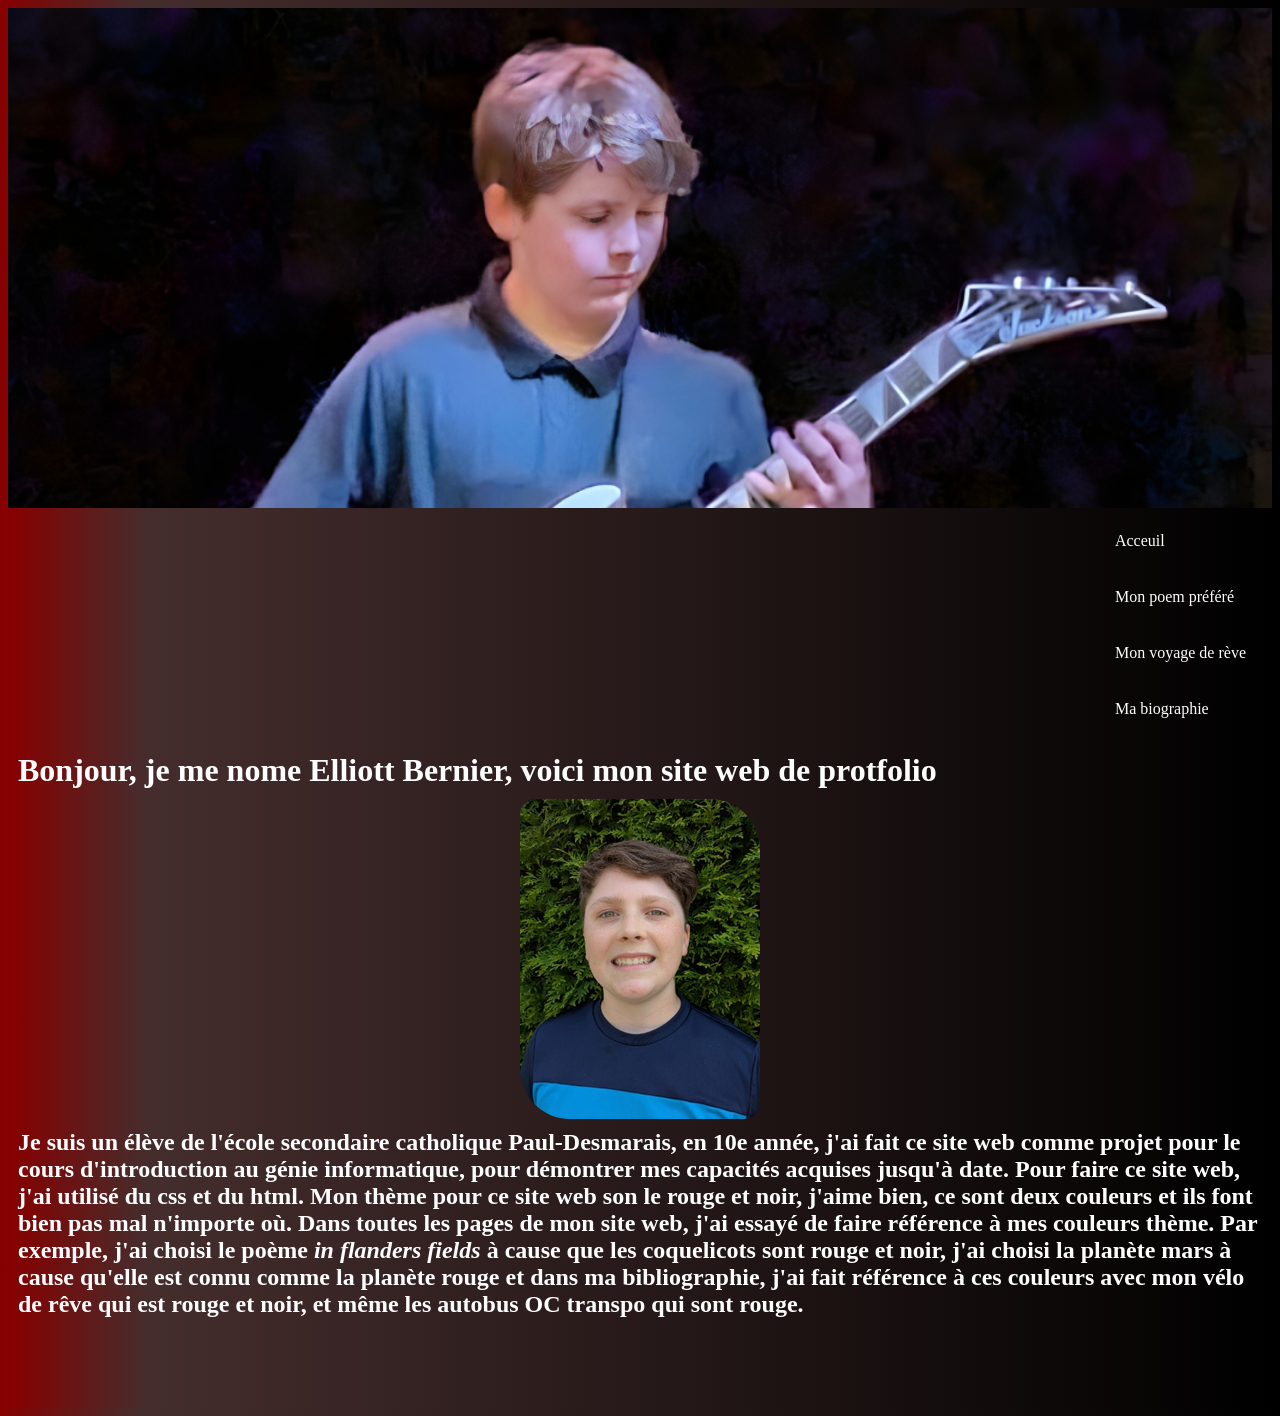
==== index.html @ 3239055d "Update index.html" ====
<!DOCTYPE html>

<html>

	<head><!--definir le titre, les charactères et un lien vers mon css-->
		<meta charset="UTF-8">
		<title>Mon portfolio</title>
		<link rel="stylesheet"href="css/styles.css">
		<!--les styles css pour cette page-->
		<style>.parallax {/*https://www.w3schools.com/howto/howto_css_parallax.asp*/
			/* The image used */
			background-image: url("images/elliott_guitare.png");

			/* Definir la gandeur */
			min-height: 500px; 

			/* Créé l'effet paralax */
			background-attachment: fixed;
			background-position: center;
			background-repeat: no-repeat;
			background-size: cover;
			}
			/*Definir les paramêtres de l'image arondie*/
			.image_ronde {/*https://www.w3schools.com/css/css3_borders.asp*/
				border-radius: 15px 50px;
				background-image: url("images/Elliott.png");
				padding: 20px;
				width: 200px;
				height: 280px;
				display: block;/*https://www.w3schools.com/css/css3_image_center.asp*/
				margin: auto;
			}
		</style>
	</head>
	<!--arrière plan en gradient-->
	<body style="background-image: linear-gradient(90deg, #870000 0%, #452D2D 11%, #000000 100%);"><!--https://cssgradient.io/-->
		<!--metre l'arrière plan de guitare a mon paralax-->
		<div class="parallax"></div>
		<!--la partie du paralax qui apparait par desus l'image-->
		<div style="height:900px;background-image: linear-gradient(90deg, #870000 0%, #452D2D 11%, #000000 100%);">
			<!--bare de navigation du haut de la page-->
			<div class="navbar">
				<ul>
					<li><a href="index.html"> Acceuil</a></li>
					<li><a href="Poem.html"> Mon poem préféré</a></li>
					<li><a href="Voyage.html">Mon voyage de rève</a></li>
					<li><a href="Biographie.html"> Ma biographie</a></li>
				</ul>
			</div>
			<h1>Bonjour, je me nome Elliott Bernier, voici mon site web de protfolio</h1>
			<div class="image_ronde"></div>
			<h2>Je suis un élève de l'école secondaire catholique Paul-Desmarais, en 10e année, j'ai fait ce site web comme projet pour le cours d'introduction au génie informatique, pour démontrer mes capacités acquises jusqu'à date. Pour faire ce site web, j'ai utilisé du css et du html. Mon thème pour ce site web son le rouge et noir, j'aime bien, ce sont deux couleurs et ils font bien pas mal n'importe où. Dans toutes les pages de mon site web, j'ai essayé de faire référence à mes couleurs thème. Par exemple, j'ai choisi le poème <i>in flanders fields</i> à cause que les coquelicots sont rouge et noir, j'ai choisi la planète mars à cause qu'elle est connu comme la planète rouge et dans ma bibliographie, j'ai fait référence à ces couleurs avec mon vélo de rêve qui est rouge et noir, et même les autobus OC transpo qui sont rouge.</h2>
		</div>
	

		
	</body>
	
</html>
---- css/styles.css ----
body {
  margin-left: 75;
  padding: 0;
}

/*metre des marges aux images*/
img {
  margin: 15px;
}

/*mes styles de texte*/
h1, h2, h3, h4, p, li {
  margin: 10px;
  color: white;
}
/*styles pour les tables*/
table, td, th {
  border: 1px solid white;
}


/*style de la bare de navigation d'en haut*/
/*metre la bare de navigation a gauche*/
.navbar {
  display: flex;
  justify-content: flex-end;/*https://css-tricks.com/snippets/css/a-guide-to-flexbox/*/
}

/*https://www.w3schools.com/css/css_navbar.asp*/
/*enlevé le point et la marge du "un-orderd list"*/
.navbar ul {
  list-style-type: none;
  margin: 0;
  padding: 0;
}

/*styles du text de la bare de navigation*/
.navbar a {
  display: block;
  color: white;
  padding: 14px 16px;
  text-decoration: none;
}

/*pas nécéssaire mais je garde au cas ou j'en ai besoin
.navbar a:hover:not(.active) {
  background-color: #111111;
}
*/

/*ligne pointé rouge*/
hr {
  border-top: 3px dotted #870000;
  border-bottom: 0px;
}
/*enlevé le point et la marge du "un-orderd list"*/
.vbar ul {
  list-style-type: none;
  margin: 0;
  padding: 0;
  width: 200px;
  background-color: #000000;
}
/*styles du text de la bare de navigation*/
.vbar li a {
  display: block;
  color: white;
  padding: 8px 16px;
  text-decoration: none;
}

/* Changé la couleur quand le curseur est sur le lien */
.vbar li a:hover {
  background-color: #252525;
  color: white;
}
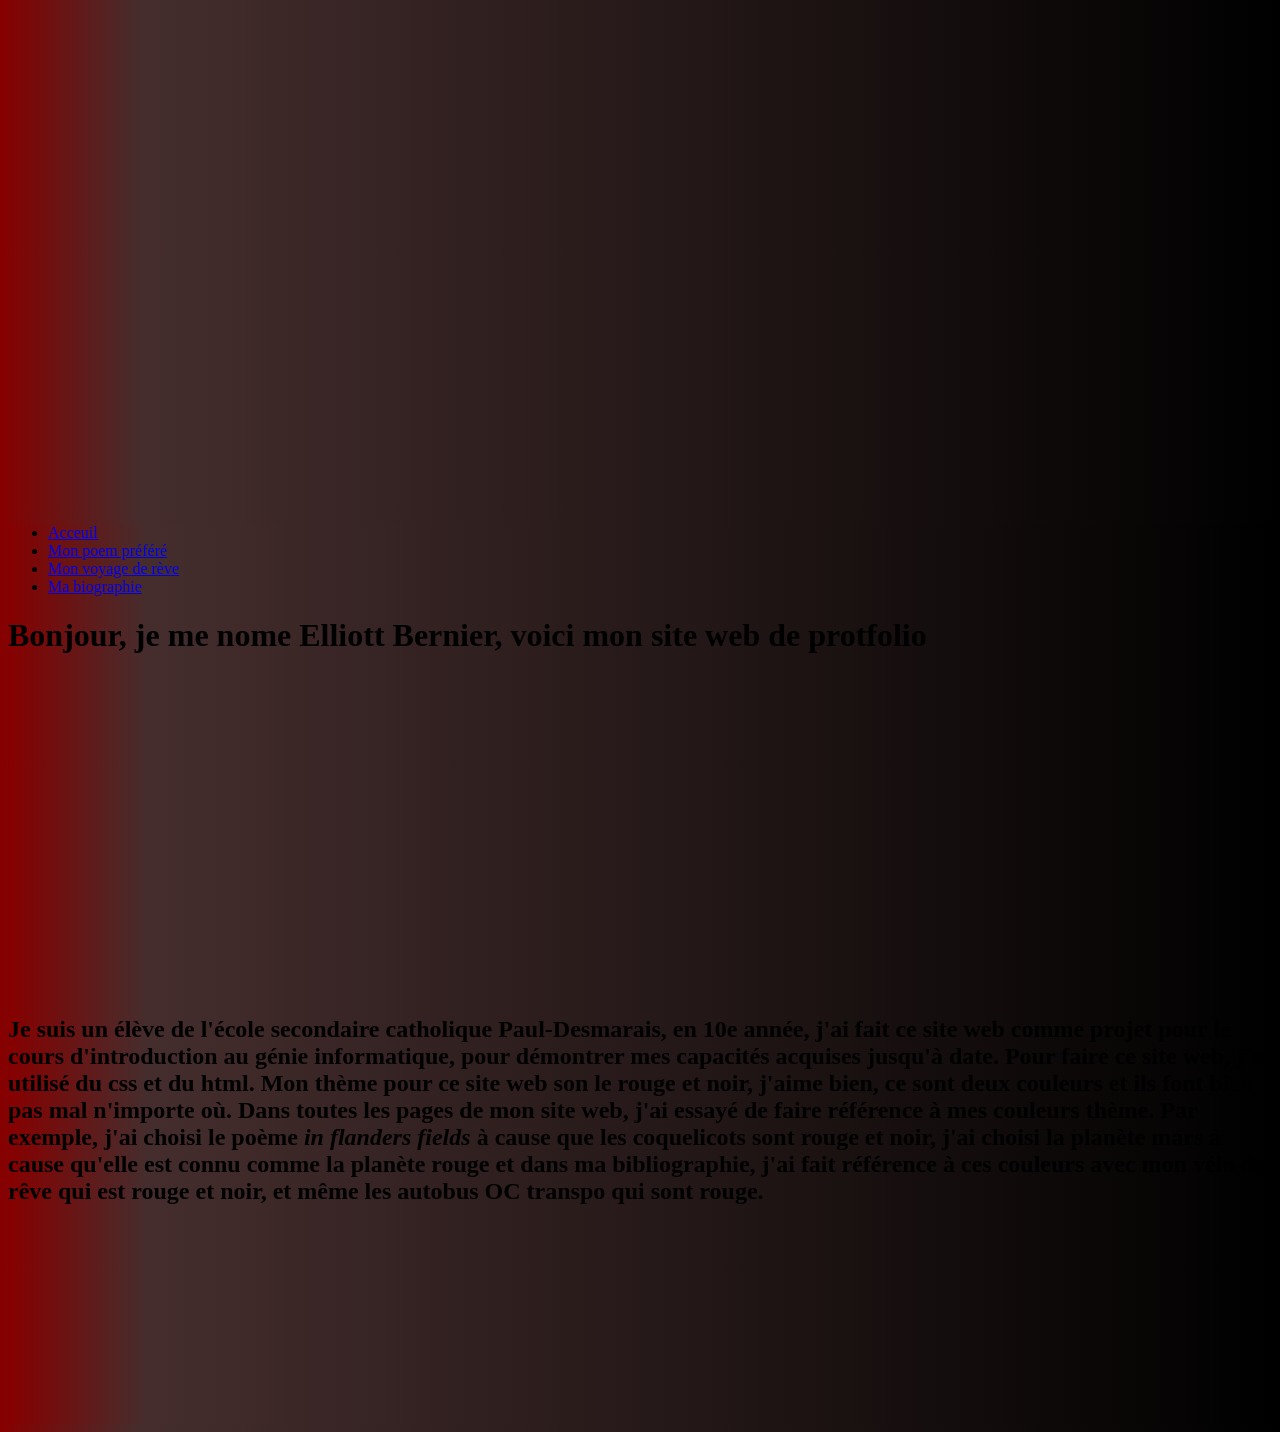
==== commit acb6df33: "Add files via upload" ====
--- a/index.html
+++ b/index.html
@@ -8,7 +8,7 @@
 		<link rel="stylesheet"href="css/styles.css">
 		<!--les styles css pour cette page-->
 		<style>.parallax {/*https://www.w3schools.com/howto/howto_css_parallax.asp*/
-			/* The image used */
+			/* L'image utilisé */
 			background-image: url("images/elliott_guitare.png");
 
 			/* Definir la gandeur */
@@ -34,6 +34,7 @@
 	</head>
 	<!--arrière plan en gradient-->
 	<body style="background-image: linear-gradient(90deg, #870000 0%, #452D2D 11%, #000000 100%);"><!--https://cssgradient.io/-->
+		
 		<!--metre l'arrière plan de guitare a mon paralax-->
 		<div class="parallax"></div>
 		<!--la partie du paralax qui apparait par desus l'image-->
@@ -56,5 +57,4 @@
 		
 	</body>
 	
-</html>
-
+</html>
